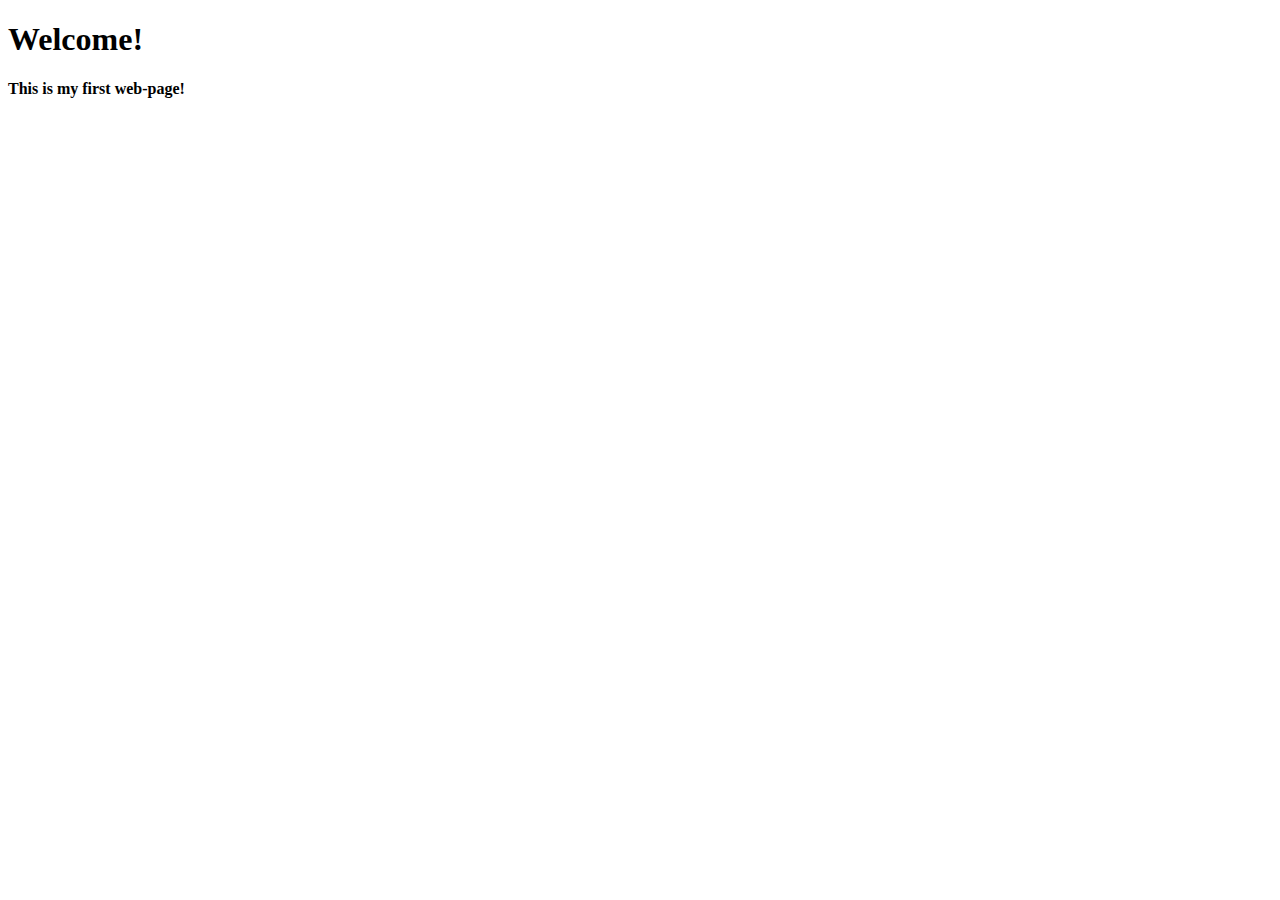
==== index.html @ 43fd56be "added page title" ====
<!doctype html>
<html lang="en">
<head>
  <meta charset="utf-8">
  <title>MinuteNote</title>
  <meta name="description" content="Hello world!">
  <meta name="author" content="Zennard">
</head>
<body>
  <h1>Welcome!</h1>
  <p><strong>This is my first web-page!</strong></p>
</body>
</html>
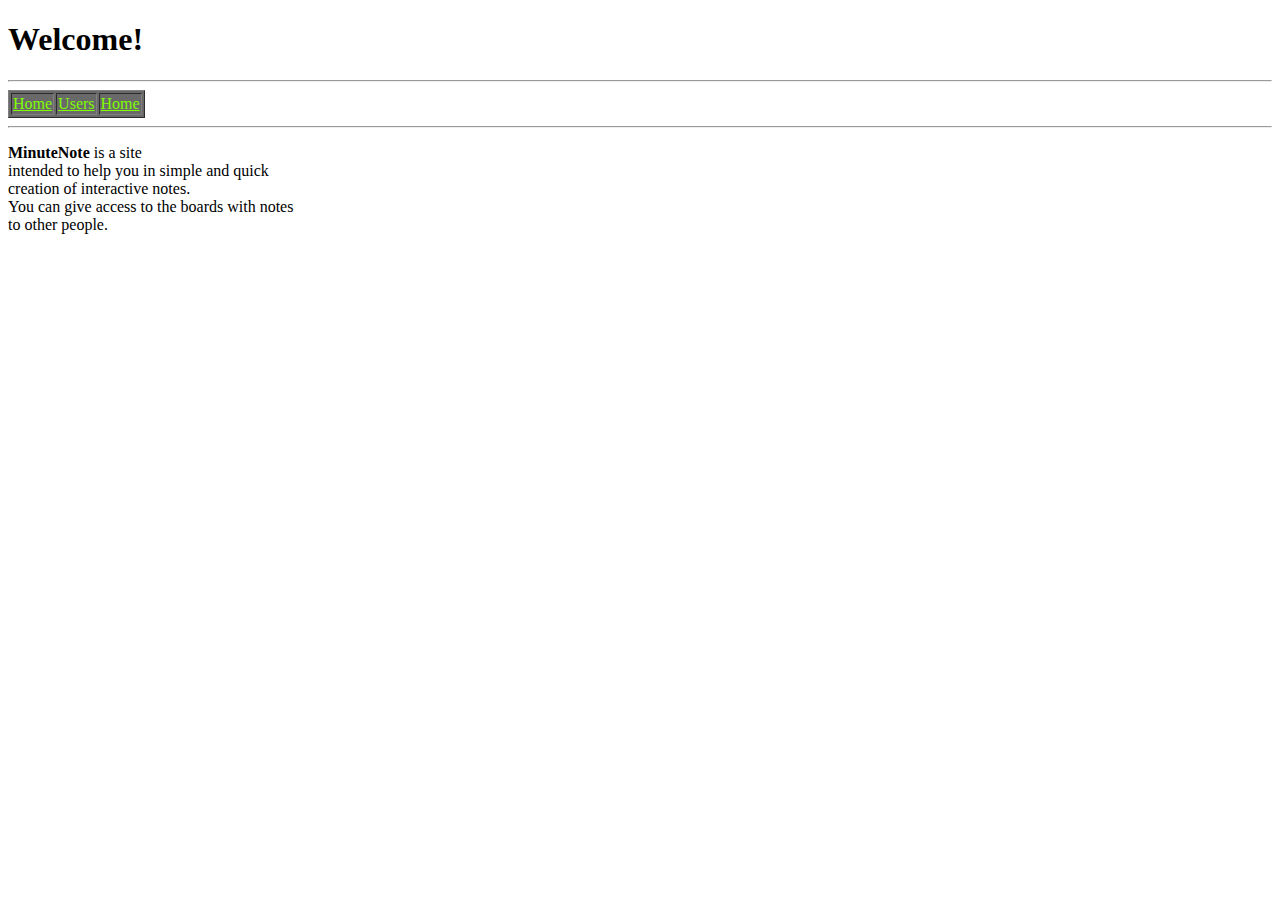
==== commit ef7639f5: "Home page" ====
--- a/index.html
+++ b/index.html
@@ -5,9 +5,28 @@
   <title>MinuteNote</title>
   <meta name="description" content="Hello world!">
   <meta name="author" content="Zennard">
+
+  <!--add css-->
+
 </head>
 <body>
   <h1>Welcome!</h1>
-  <p><strong>This is my first web-page!</strong></p>
+
+  <hr style = "color:chartreuse">
+  <table border = "1" style = "background-color:dimgray">
+    <tr>
+      <td><a href = "index.html" style = "color:chartreuse">Home</a></td>
+      <td><a href = "users.html" style = "color:chartreuse">Users</a></td>
+      <td><a href = "boards.html" style = "color:chartreuse">Home</a></td>
+    </tr>
+  </table>
+  <hr style = "color:chartreuse">
+
+  <p><strong>MinuteNote </strong> is a site<br>
+  intended to help you in simple and quick<br> 
+  creation of interactive notes.<br> You can 
+  give access to the boards with notes<br> to 
+  other people.</p>
+
 </body>
 </html>
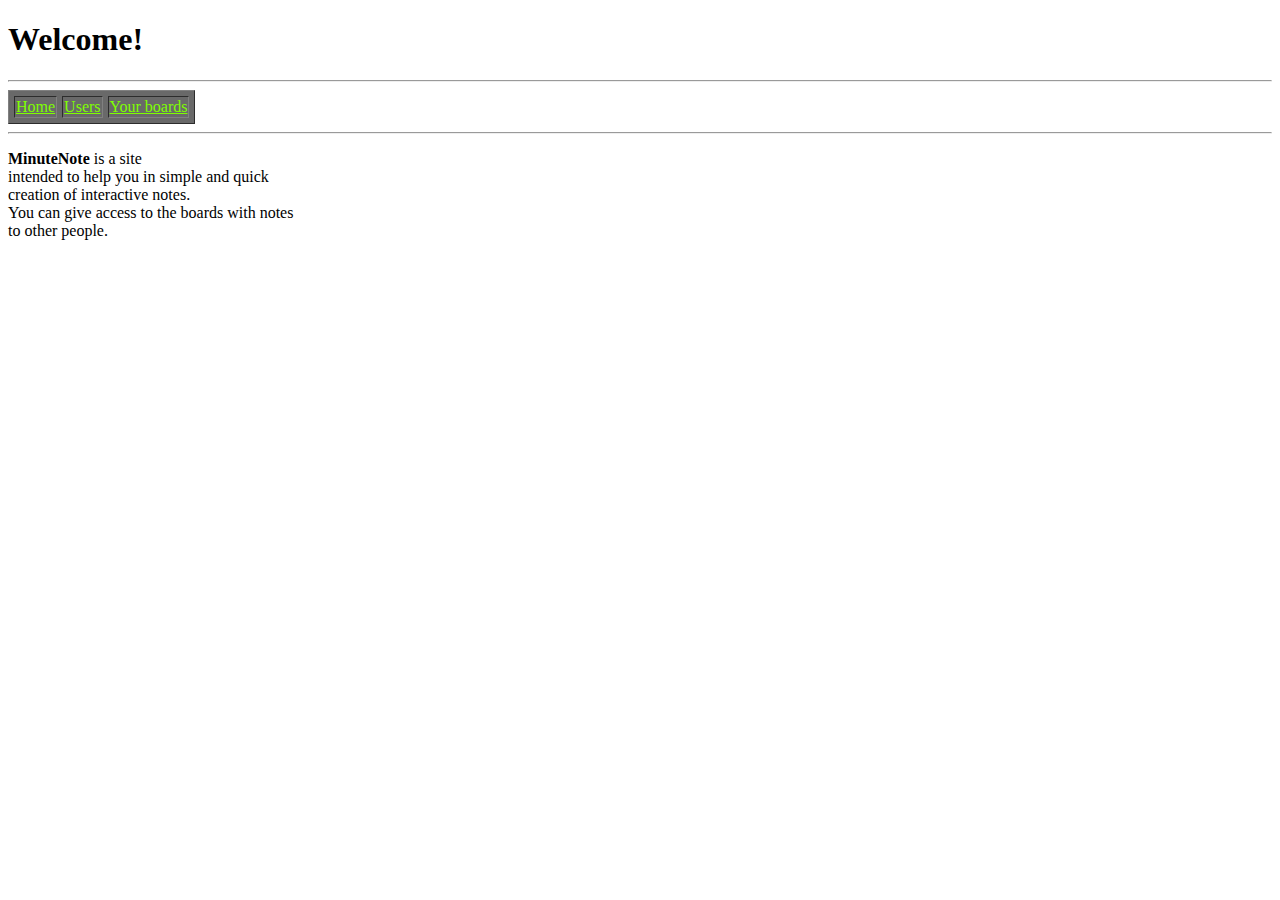
==== commit 88b045c2: "fix" ====
--- a/index.html
+++ b/index.html
@@ -1,32 +1,32 @@
 <!doctype html>
 <html lang="en">
-<head>
-  <meta charset="utf-8">
-  <title>MinuteNote</title>
-  <meta name="description" content="Hello world!">
-  <meta name="author" content="Zennard">
+    <head>
+        <meta charset="utf-8">
+        <title>MinuteNote</title>
+        <meta name="description" content="Hello world!">
+        <meta name="author" content="Zennard">
 
-  <!--add css-->
+      <!--add css-->
 
-</head>
-<body>
-  <h1>Welcome!</h1>
+    </head>
+    <body>
+      <h1>Welcome!</h1>
 
-  <hr style = "color:chartreuse">
-  <table border = "1" style = "background-color:dimgray">
-    <tr>
-      <td><a href = "index.html" style = "color:chartreuse">Home</a></td>
-      <td><a href = "users.html" style = "color:chartreuse">Users</a></td>
-      <td><a href = "boards.html" style = "color:chartreuse">Home</a></td>
-    </tr>
-  </table>
-  <hr style = "color:chartreuse">
+      <hr style = "color:chartreuse">
+      <table border = "1" style = "background-color:dimgray" cellspacing = "5">
+        <tr>
+          <td><a href = "index.html" style = "color:chartreuse">Home</a></td>
+          <td><a href = "users.html" style = "color:chartreuse">Users</a></td>
+          <td><a href = "boards.html" style = "color:chartreuse">Your boards</a></td>
+        </tr>
+      </table>
+      <hr style = "color:chartreuse">
 
-  <p><strong>MinuteNote </strong> is a site<br>
-  intended to help you in simple and quick<br> 
-  creation of interactive notes.<br> You can 
-  give access to the boards with notes<br> to 
-  other people.</p>
+      <p><strong>MinuteNote </strong> is a site<br>
+      intended to help you in simple and quick<br> 
+      creation of interactive notes.<br> You can 
+      give access to the boards with notes<br> to 
+      other people.</p>
 
-</body>
+    </body>
 </html>
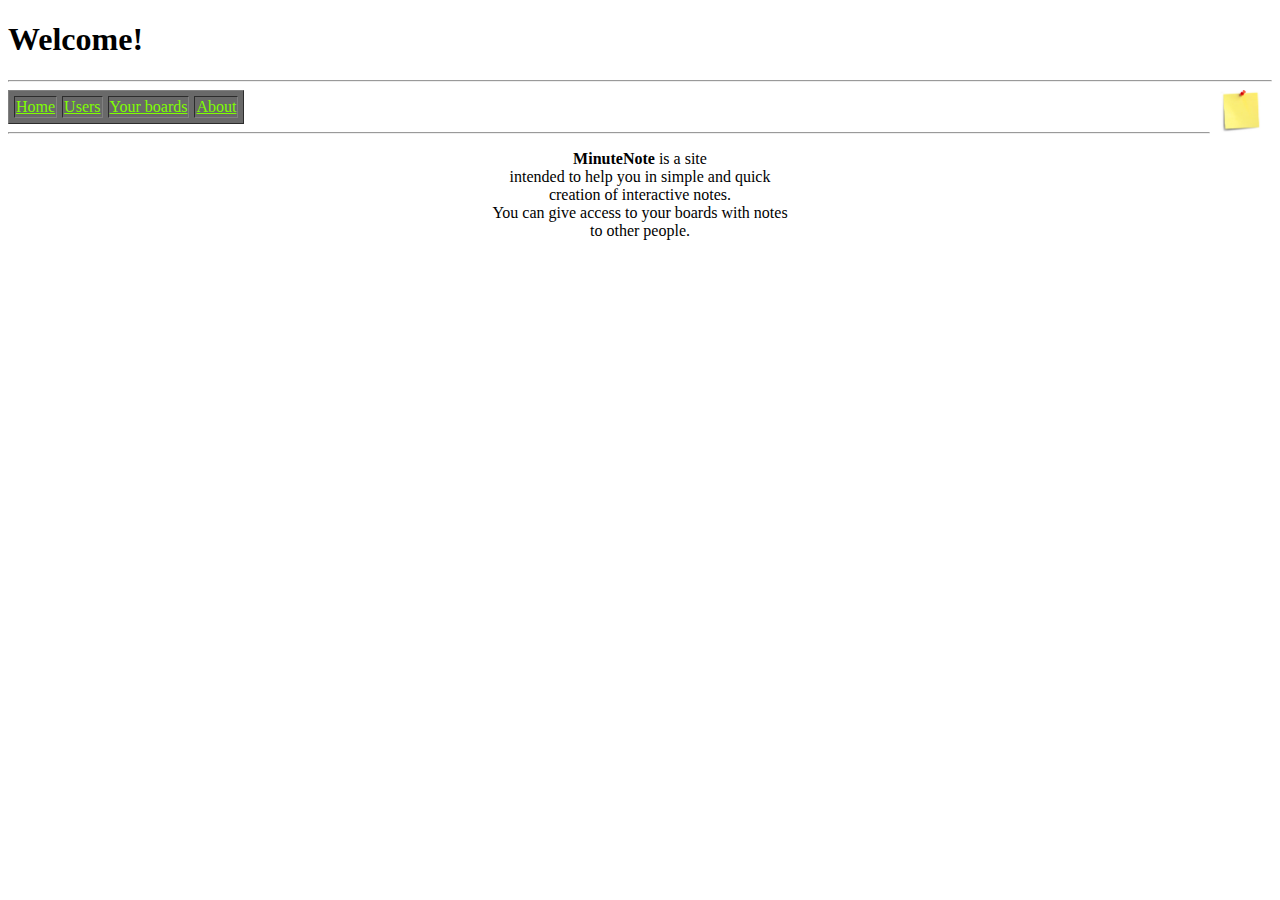
==== commit e7614576: "added images" ====
--- a/index.html
+++ b/index.html
@@ -2,8 +2,9 @@
 <html lang="en">
     <head>
         <meta charset="utf-8">
+        <meta content="width=device-width, initial-scale=1">
         <title>MinuteNote</title>
-        <meta name="description" content="Hello world!">
+        <meta name="description" content="Site intended to help you write things down!">
         <meta name="author" content="Zennard">
 
       <!--add css-->
@@ -11,21 +12,23 @@
     </head>
     <body>
       <h1>Welcome!</h1>
-
+      
       <hr style = "color:chartreuse">
+      <img src = "images/note.jpeg" alt = "image of a note" align = "right" align = "top" height = "43"> 
       <table border = "1" style = "background-color:dimgray" cellspacing = "5">
         <tr>
           <td><a href = "index.html" style = "color:chartreuse">Home</a></td>
           <td><a href = "users.html" style = "color:chartreuse">Users</a></td>
           <td><a href = "boards.html" style = "color:chartreuse">Your boards</a></td>
+          <td><a href = "about.html" style = "color:chartreuse">About</a></td>
         </tr>
       </table>
       <hr style = "color:chartreuse">
 
-      <p><strong>MinuteNote </strong> is a site<br>
+      <p style = "text-align: center"><strong>MinuteNote </strong> is a site<br>
       intended to help you in simple and quick<br> 
       creation of interactive notes.<br> You can 
-      give access to the boards with notes<br> to 
+      give access to your boards with notes<br> to 
       other people.</p>
 
     </body>
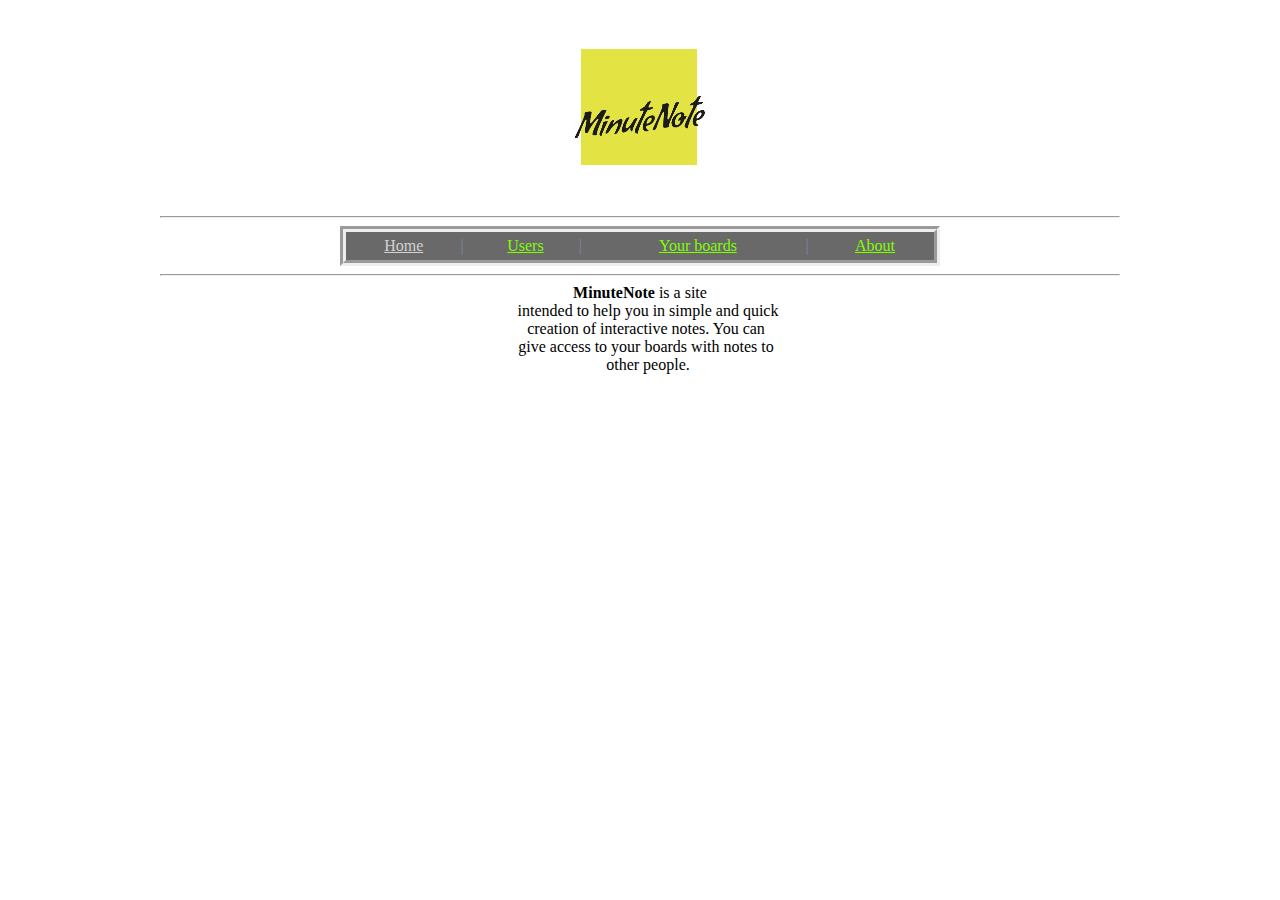
==== commit 6a64db03: "FULL redesign" ====
--- a/index.html
+++ b/index.html
@@ -4,32 +4,39 @@
         <meta charset="utf-8">
         <meta content="width=device-width, initial-scale=1">
         <title>MinuteNote</title>
-        <meta name="description" content="Site intended to help you write things down!">
+        <meta name="description" content="Site intended to help you write things down! ">
         <meta name="author" content="Zennard">
 
-      <!--add css-->
+        <link rel="stylesheet" type="text/css" href="stylesheets/style.css">
 
     </head>
     <body>
-      <h1>Welcome!</h1>
       
-      <hr style = "color:chartreuse">
-      <img src = "images/note.jpeg" alt = "image of a note" align = "right" align = "top" height = "43"> 
-      <table border = "1" style = "background-color:dimgray" cellspacing = "5">
-        <tr>
-          <td><a href = "index.html" style = "color:chartreuse">Home</a></td>
-          <td><a href = "users.html" style = "color:chartreuse">Users</a></td>
-          <td><a href = "boards.html" style = "color:chartreuse">Your boards</a></td>
-          <td><a href = "about.html" style = "color:chartreuse">About</a></td>
-        </tr>
-      </table>
-      <hr style = "color:chartreuse">
-
-      <p style = "text-align: center"><strong>MinuteNote </strong> is a site<br>
-      intended to help you in simple and quick<br> 
-      creation of interactive notes.<br> You can 
-      give access to your boards with notes<br> to 
-      other people.</p>
+      <div class = "main_block">
+          <div id = "logo"><img src = "images/logo.jpg" alt = "logo"></div>
+          <hr class = "menu_page">
+          <table class = "menu_border">
+            <tr>
+                <td class = "menu_data"><a href = "index.html" class = "menu_cur_page">Home</a></td>
+                <td class = "menu_ver_line">|</td>
+                <td class = "menu_data"><a href = "users.html" class = "menu_page">Users</a></td>
+                <td class = "menu_ver_line">|</td>
+                <td class = "menu_data"><a href = "boards.html" class = "menu_page">Your boards</a></td>
+                <td class = "menu_ver_line">|</td>
+                <td class = "menu_data"><a href = "about.html" class = "menu_page">About</a></td>
+            </tr>
+          </table>
+          <hr class = "menu_page">
+    
+          <div class = "main_text">
+            <p><strong>MinuteNote</strong> is a site
+    intended to help you in simple and quick
+    creation of interactive notes. You can 
+    give access to your boards with notes to 
+    other people.
+            </p>
+          </div>
+      </div>
 
     </body>
 </html>
--- a/stylesheets/style.css
+++ b/stylesheets/style.css
@@ -0,0 +1,97 @@
+.menu_page {
+    color: chartreuse;
+}
+
+.menu_cur_page {
+    color: lightgray;
+}
+
+.menu_border {
+    border: 6px;
+    background-color: dimgray;
+    border-style: groove;
+    border-spacing: 5;
+    width: 600px;
+    margin: 0 auto;
+    padding: 2px;
+}
+
+#logo {
+    width:200px;
+    height:200px;
+    margin: 0 auto;
+}
+
+.menu_data {
+    text-align: center;
+}
+
+.menu_ver_line {
+    color:lightslategrey;
+}
+
+.main_text > p{
+    text-align: center;
+    width: 800px;
+    margin: 0 auto;
+    white-space: pre;
+}
+
+.main_block {
+    width: 960px;
+    margin: 0 auto;
+    align-content: center;
+}
+
+.main_table table, .main_table tr, .main_table th, .main_table td, .main_table caption, .main_table{
+    margin: 0 auto;
+    text-align: center;
+    font-size: 15px;
+    border-collapse: collapse;
+    border: 3px;
+    background-color: dimgray;
+    border-style: double;
+    border-spacing: 5;
+}
+
+ul {
+    list-style: none; /* Remove default bullets */
+}
+
+ul li::before {
+    content: "\2022";  /* Add content: \2022 is the CSS Code/unicode for a bullet */
+    color: gold; /* Change the color */
+    font-weight: bold; /* If you want it to be bold */
+    display: inline-block; /* Needed to add space between the bullet and the text */
+    width: 1em; /* Also needed for space (tweak if needed) */
+    margin-left: -1em; /* Also needed for space (tweak if needed) */
+}
+
+.center_list {
+    width: 200px;
+    margin: 0 auto;
+    text-align: left;
+}
+
+.center_text {
+    width: 30%;
+    margin: 0 auto;
+    text-align: center;
+}
+
+.rounded_img {
+    width: 200px;
+    height: 200px;
+    border-radius: 50%;
+    object-fit: cover;
+}
+
+.biography_text {
+    background-color: palegreen;
+    font-size: 20px;
+    font-family: 'Times New Roman', Times, serif;
+    font-style: italic;
+    width: 50%;
+    height:50%;
+    margin: 0 auto;
+}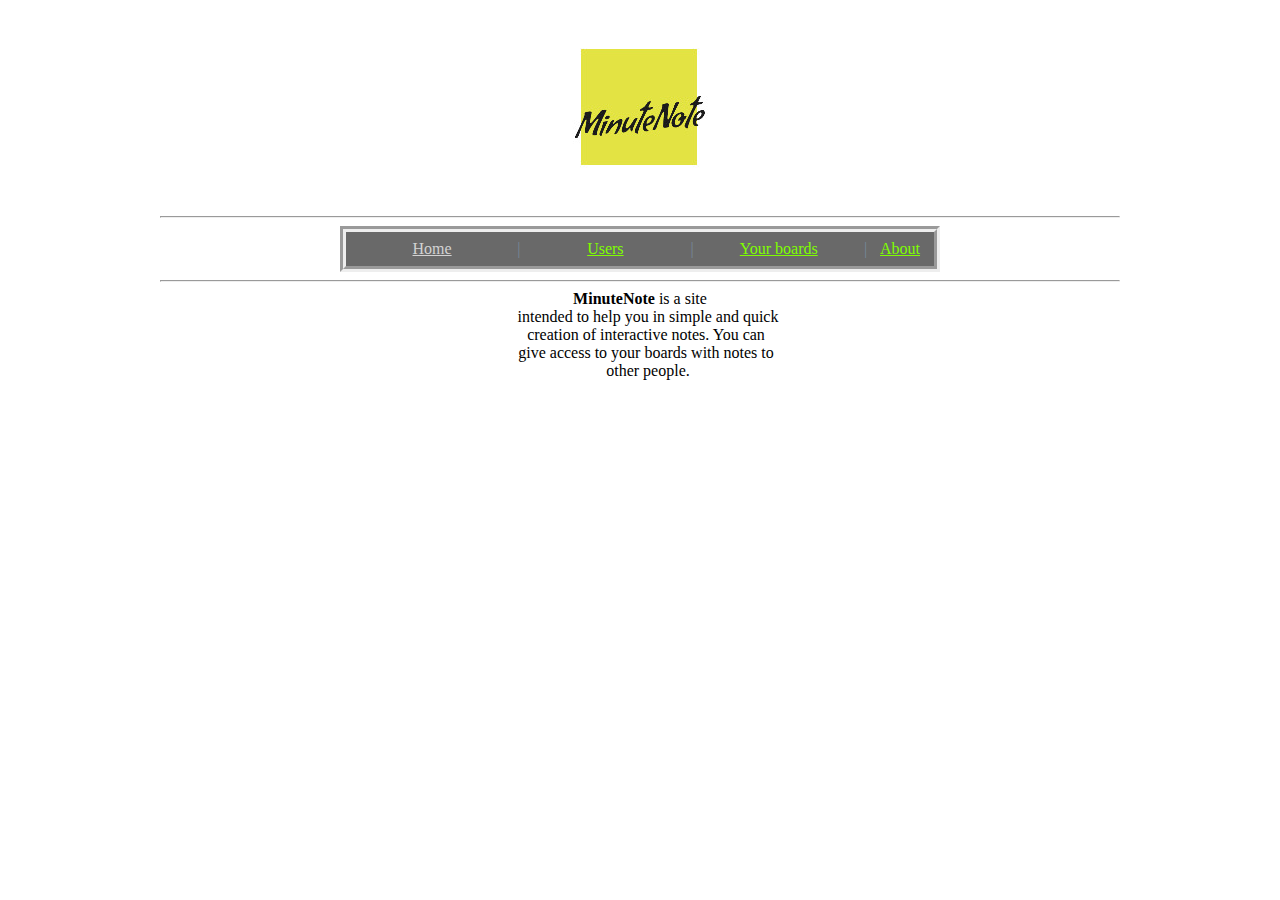
==== commit 1cd73e3e: "added favicon" ====
--- a/index.html
+++ b/index.html
@@ -6,9 +6,10 @@
         <title>MinuteNote</title>
         <meta name="description" content="Site intended to help you write things down! ">
         <meta name="author" content="Zennard">
+        <link rel="icon" href="images/favicon.ico" type="image/x-icon">
 
         <link rel="stylesheet" type="text/css" href="stylesheets/style.css">
-
+        
     </head>
     <body>
       
@@ -17,13 +18,13 @@
           <hr class = "menu_page">
           <table class = "menu_border">
             <tr>
-                <td class = "menu_data"><a href = "index.html" class = "menu_cur_page">Home</a></td>
+                <td class = "center_text"><a href = "index.html" class = "menu_cur_page">Home</a></td>
                 <td class = "menu_ver_line">|</td>
-                <td class = "menu_data"><a href = "users.html" class = "menu_page">Users</a></td>
+                <td class = "center_text"><a href = "users.html" class = "menu_page">Users</a></td>
                 <td class = "menu_ver_line">|</td>
-                <td class = "menu_data"><a href = "boards.html" class = "menu_page">Your boards</a></td>
+                <td class = "center_text"><a href = "boards.html" class = "menu_page">Your boards</a></td>
                 <td class = "menu_ver_line">|</td>
-                <td class = "menu_data"><a href = "about.html" class = "menu_page">About</a></td>
+                <td class = "center_text"><a href = "about.html" class = "menu_page">About</a></td>
             </tr>
           </table>
           <hr class = "menu_page">
--- a/stylesheets/style.css
+++ b/stylesheets/style.css
@@ -7,10 +7,9 @@
 }
 
 .menu_border {
-    border: 6px;
+    border: 6px groove;
     background-color: dimgray;
-    border-style: groove;
-    border-spacing: 5;
+    border-spacing: 5px;
     width: 600px;
     margin: 0 auto;
     padding: 2px;
@@ -20,10 +19,6 @@
     width:200px;
     height:200px;
     margin: 0 auto;
-}
-
-.menu_data {
-    text-align: center;
 }
 
 .menu_ver_line {
@@ -48,10 +43,9 @@
     text-align: center;
     font-size: 15px;
     border-collapse: collapse;
-    border: 3px;
-    background-color: dimgray;
-    border-style: double;
-    border-spacing: 5;
+    border: 3px double;
+    background-color: darkgrey;
+    border-spacing: 5px;
 }
 
 ul {
